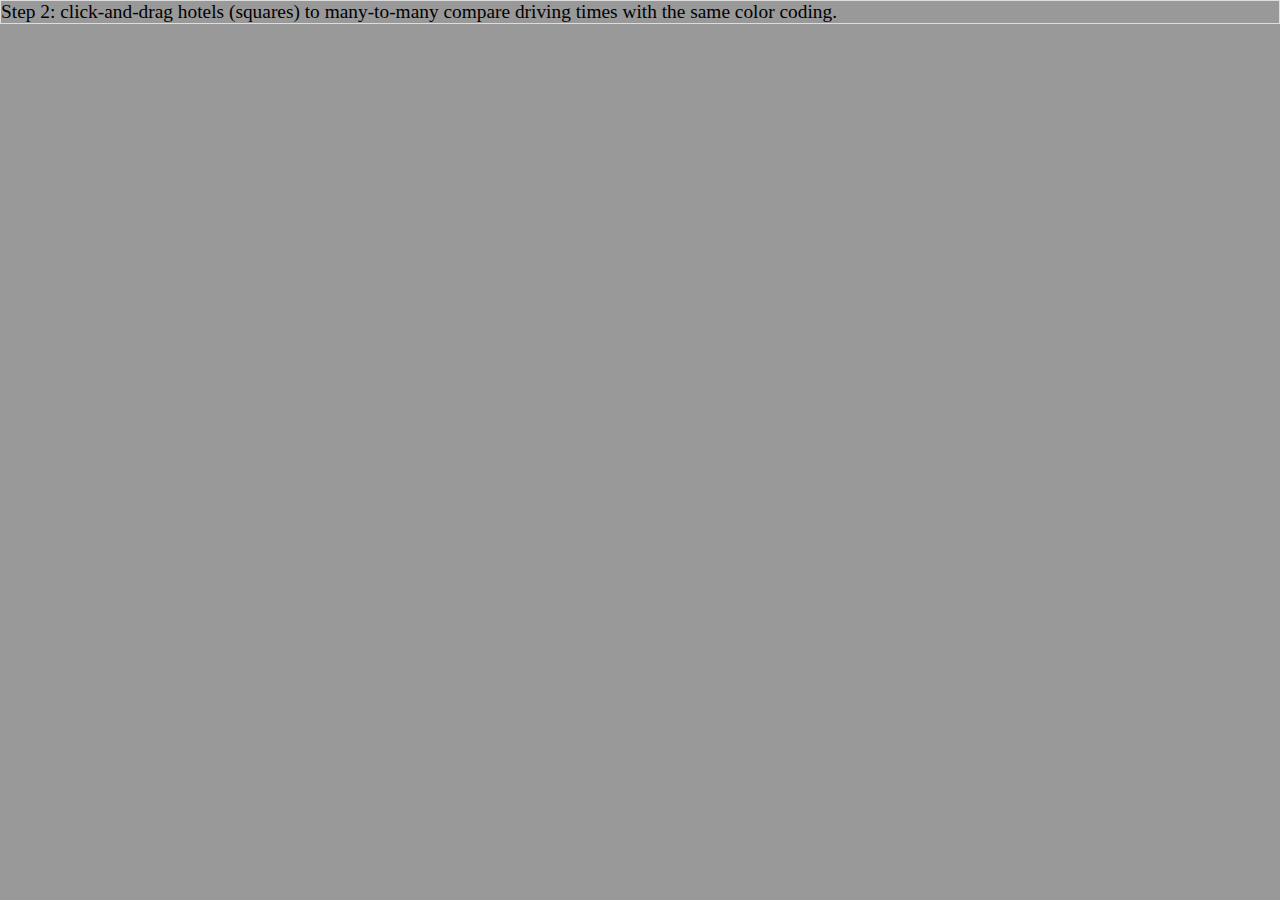
==== poi/index.html @ 40cfa410 "Create index.html" ====
<!doctype html>
<html>

<head>
    <meta charset="utf-8">
    <title>Interactive Exploration POI</title>
    <link type="text/css" rel="stylesheet" href="css/layout-default-latest.css" />
    <link rel="stylesheet" href="https://js.arcgis.com/3.13/esri/css/esri.css">
    <link rel="stylesheet" href="css/jquery-ui_smoothness.css">
    <style type="text/css">
        html,
        body {
            background: #666;
            width: 100%;
            height: 100%;
            padding: 0;
            margin: 0;
            overflow: auto;
            /* when page gets too small */
            font-size: 1.1em;
        }

        #mapviewDiv {
            width: 100%;
            height: 100%;
            padding: 0;
            margin: 0;
        }

        #container {
            background: #999;
            height: 100%;
            margin: 0 auto;
            width: 100%;
            min-width: 900px;
            _width: 700px;
            /* min-width for IE6 */
        }

        .pane {
            display: none;
            /* will appear when layout inits */
        }

        #mapInfo {
            bottom: 5px;
            left: 5px;
            position: absolute;
            z-index: 99;
            background: rgba(255, 255, 255, 0.7);
            color: black;
        }

        #mapInfo .legendDiv {
            position: relative;
            margin-right: 10px;
            box-sizing: border-box;
            font-size: 14px;
            line-height: 1.3em;
            background-color: #fff;
            display: flex;
            box-shadow: 0 1px 2px rgba(0, 0, 0, 0.3);
            opacity: 0.9;
        }

        #traveltimeColorSpan {
            display: none;
        }

        #traveltimeColorSpan span {
            display: inline-block;
            height: 20px;
            width: 20px;
            margin-left: 6px;
            vertical-align: text-bottom;
        }

        #traveltimeColorSpan .traveltime1 {
            background-color: rgba(71, 255, 4, 0.4);
            /*0.25*/
            border: 1px solid rgb(127, 240, 127);
        }

        #traveltimeColorSpan .traveltime2 {
            background-color: rgba(255, 255, 0, 0.4);
            border: 1px solid rgb(235, 217, 63);
        }

        #traveltimeColorSpan .traveltime3 {
            background-color: rgba(100, 149, 237, 0.8);
            border: 1px solid rgb(230, 83, 83);
        }

        .cell .t1 {
            /*stroke: #ff8a00;*/
            fill: rgb(71, 255, 4);
        }

        .cell .t2 {
            /*stroke: #ff8a00;*/
            /*fill: rgb(128,150,48);*/
            fill: rgb(207, 219, 95);
        }

        .cell .t3 {
            /*stroke: #ff8a00;*/
            fill: rgba(100, 149, 237,0.6);
        }

        #mapSearch {
            display: block;
            position: absolute;
            z-index: 2;
            top: 40px;
            left: 284px;
        }

        #interestedAttrGraphDiv .nodebg {
            display: none;
            fill: #bbbbbb;
            stroke: #7b7b7b;
        }

        #interestedAttrGraphDiv .node {
            cursor: pointer;
        }

        #interestedAttrGraphDiv .nodeoutline {
            stroke: #43b6d6;
            /*same as the one in .attraction*/
        }

        #attrDescDiv span {
            display: inline-block;
            height: 30px;
            margin-right: 8px;
            margin-bottom: 8px;
        }

        .layer_hotel_pt .hotel {
            stroke: #ffffff;
            fill: rgba(255, 152, 0,0.8);
        }

        .attraction {
            stroke: #ffffff;
            fill: rgba(83, 194, 245,0.8);
            /*
         stroke: #43b6d6;
         fill: #1266c5;
         */
        }

        .tooltip {
            background-color: rgba(232, 232, 232, 0.8);
            padding: 5px;
            position: absolute;
            z-index: 1001;
            color: #0a0a0a;
            box-shadow: 1px 1px 2px 0 #c3b22c;
        }

        .tooltip span {
            /*border: 1px solid #666;*/
        }

        #plotList {
            width: 100%;
            height: 100%;
        }

        #hotelplotList {
            width: 100%;
            height: 90%;
        }

        #hotelplotList .frame {
            fill: #4d4d4f;
            stroke: #aaa;
        }

        #hotelplotList .celllb {
            fill: #fff;
        }

        #brushOption {
            border: 1px solid #dddddd;
            margin-bottom: 6px;
        }

        #hotelplotList .hidden {
            fill: #848484 !important;
            stroke: #ccc;
        }

        .extent {
            fill-opacity: 0.2;
            fill: #fff;
            stroke: #ef5454;
        }

        .layer_attractions_pt {
            cursor: pointer;
        }
    </style>
    <script type="text/javascript" src="js/lib/jquery-latest.js"></script>
    <script type="text/javascript" src="js/lib/jquery-ui-latest.js"></script>
    <script type="text/javascript" src="js/lib/jquery.layout-latest.js"></script>
    <script src="https://js.arcgis.com/3.13/"></script>
    <script>
        var map,
            hotel_layer, attraction_layer
        var serviceAreaTask, params;
        var nodeColor;
        var nodeGraph1, scatterplots1;

        require([
            "esri/config",
            "esri/tasks/ServiceAreaTask", "esri/tasks/ServiceAreaParameters", "esri/tasks/FeatureSet",
            "esri/symbols/SimpleMarkerSymbol", "esri/symbols/SimpleLineSymbol", "esri/symbols/SimpleFillSymbol", "esri/symbols/TextSymbol", "esri/symbols/Font",
            "esri/geometry/Point", "esri/graphic", "esri/SpatialReference",
            "esri/Color", "dojo/_base/array",
            "esri/map", "esri/layers/FeatureLayer",
            "./js/d3layer_v3_quadtree.js", "js/d3.helper.js",
            "dojo/parser", "dojo/Deferred"
        ], function(
            esriConfig,
            ServiceAreaTask, ServiceAreaParameters, FeatureSet,
            SimpleMarkerSymbol, SimpleLineSymbol, SimpleFillSymbol, TextSymbol, Font,
            Point, Graphic, SpatialReference,
            Color, arrayUtils,
            Map, FeatureLayer,
            d3Layer, d3helper,
            parser, Deferred) {
            parser.parse();

            esriConfig.defaults.io.proxyUrl = "/proxy/";

            map = new Map("mapviewDiv", {
                center: [-77.0365, 38.8977],
                basemap: "dark-gray", // satellite, hybrid, topo, gray, dark-gray, oceans, osm, national-geographic
                zoom: 12
            });

            map.on("click", mapClickHandler);

            params = new ServiceAreaParameters();
            params.defaultBreaks = [1, 2, 3]; // minutes
            params.outSpatialReference = map.spatialReference;
            params.returnFacilities = false;

            serviceAreaTask = new ServiceAreaTask("https://sampleserver3.arcgisonline.com/ArcGIS/rest/services/Network/USA/NAServer/Service Area");

            d3.selection.prototype.moveToFront = function() {
                return this.each(function() {
                    this.parentNode.appendChild(this);
                });
            };
            d3.selection.prototype.moveToBack = function() {
                return this.each(function() {
                    var firstChild = this.parentNode.firstChild;
                    if (firstChild) {
                        this.parentNode.insertBefore(this, firstChild);
                    }
                });
            };


            function mapClickHandler(evt) {
                var checkPt = d3.select(evt.toElement).datum();
                if (!checkPt) return;

                clickpoint = evt;

                // is an attraction cluster
                if (checkPt.hasOwnProperty('points')) {
                    // if (checkPt.points.length > 5) {
                    //     alert('Please select a cluster with size less then 5!');
                    //     return;
                    // }

                    // for (var i = 0; i < checkPt.points.length; i++) {
                    // only take the first one in the cluster
                    var bindD = checkPt.points[0];
                    var inPoint = new Point(bindD.geometry.coordinates, new SpatialReference({
                        wkid: 4326
                    }));

                    if (!nodeid.hasOwnProperty(bindD.properties.myAttrId)) { // global variable
                        nodeid[bindD.properties.myAttrId] = createServiceArea(inPoint, 'attraction', bindD.properties.myAttrId);
                        d3.select("#nodeline_" + bindD.properties.myAttrId).style("display", 'block');


                    } else {


                        d3.select("#nodeline_" + bindD.properties.myAttrId).style("display", 'none');
                        // damnit, ags does not allow d3 to remove
                        // if map extent changes, the polygon areas will still show up even removed with d3.remove()
                        // d3.selectAll('.polygon_attraction_' + bindD.properties.myAttrId).remove();
                        for (var i = 0; i < nodeid[bindD.properties.myAttrId].length; i++) {
                            var polyg = nodeid[bindD.properties.myAttrId][i];

                            map.graphics.remove(polyg);

                        }
                        var textg = mapTextSymbols[bindD.properties.myAttrId];
                        map.graphics.remove(textg[0]);
                        map.graphics.remove(textg[1]);

                        delete nodeid[bindD.properties.myAttrId];
                        delete mapTextSymbols[bindD.properties.myAttrId];

                        if (pointsInServiceAreas['hotel'].hasOwnProperty('f' + bindD.properties.myAttrId)) {
                            delete pointsInServiceAreas['hotel']['f' + bindD.properties.myAttrId];

                            d3.select('#cell_f' + bindD.properties.myAttrId).remove();
                            var cellsvgwidth = +d3.select('#hotelplotList').select("svg").attr("width"),
                                onesize = cellsvgwidth / (d3.keys(pointsInServiceAreas["hotel"]).length + 1);


                            if (onesize == cellsvgwidth) {
                                //stop transition
                                d3.selectAll('circle.hotel')
                                    .transition().attr('r', 5).style("fill", 'orange')
                                    .style("stroke-width", 1)
                            }
                            d3.select('#hotelplotList').select("svg")
                                .attr("width", cellsvgwidth - onesize)

                            // then translate g
                            d3.select('#hotelplotList').selectAll('.cell')
                                .attr("transform", function(d, i) {
                                    return "translate(" + i * onesize + ",0)";
                                })
                        }

                    }
                    // }

                } else if (bindD.properties.hasOwnProperty('myHotelId')) {
                    // TODO if clicked point is a hotel
                    //createServiceArea(inPoint, 'hotel', bindD.properties.myHotelId);
                }


            }

            function createServiceArea(inPt, attractionORhotel, clickedId) {
                var retureServiceAreas = [];

                //map.graphics.clear(); //clear existing graphics
                //define the symbology used to display the results and input point

                var sym = new SimpleMarkerSymbol(
                    SimpleMarkerSymbol.STYLE_SQUARE, 20,
                    new SimpleLineSymbol(SimpleLineSymbol.STYLE_SOLID,
                        new Color([0, 0, 0]), 1),
                    new Color([0, 255, 0, 0.25])
                );

                var font = new Font("20px", Font.STYLE_NORMAL, Font.VARIANT_NORMAL, Font.WEIGHT_BOLDER);
                var textSymbol = new TextSymbol(
                    '#' + clickedId, font, new Color([255, 255, 255])
                );
                textSymbol.setOffset(0, 6);

                //var prjPt = webMercatorUtils.project(inPt, map);
                var location1 = new Graphic(inPt, sym),
                    location2 = new Graphic(inPt, textSymbol);
                map.graphics.add(location1);
                map.graphics.add(location2);
                mapTextSymbols[clickedId] = [location1, location2];

                var features = [];
                features.push(location1);
                var facilities = new FeatureSet();
                facilities.features = features;
                params.facilities = facilities;

                function showServiceAreaLegend() {
                    d3.select('#traveltimeColorSpan').style('display', 'inline')
                    //var cur = d3.select('#legendDiv').html();
                    //var travelTimePySpans = '<div id="traveltimeColorSpan"><span style="display:none; background-color: rgb(71, 255, 4);"></span><span style="background-color: rgb(128, 150, 48);"></span><span style="background-color: rgb(140, 177, 241);"></span></div>';
                }


                // pointsInServiceAreas:
                // {'hotel': {'fromAttrID':{'to1': [], 'to2': [], 'to3': [] }},
                //  'attraction': {'fromHotelID': {'to1': [], 'to2': [], 'to3': [] }}
                // }
                function getFallingHotels(polygon, fromAttractionORhotel, fromID, toBreak) {
                    if (fromAttractionORhotel == 'attraction') {
                        //console.log(hotel_layer.geoFeatures)
                        hotel_layer.geoFeatures.features.forEach(function(d) {
                            var pt = new Point(d.geometry.coordinates[0], d.geometry.coordinates[1], {
                                "spatialReference": {
                                    "wkid": 4326
                                }
                            });
                            if (polygon.contains(pt)) {

                                if (pointsInServiceAreas['hotel'].hasOwnProperty('f' + fromID)) {
                                    if (pointsInServiceAreas['hotel']['f' + fromID].hasOwnProperty('t' + toBreak)) {
                                        pointsInServiceAreas['hotel']['f' + fromID]['t' + toBreak].push(d.properties.myHotelId);
                                    } else {
                                        pointsInServiceAreas['hotel']['f' + fromID]['t' + toBreak] = [d.properties.myHotelId];
                                    }

                                } else {
                                    pointsInServiceAreas['hotel']['f' + fromID] = {};
                                    pointsInServiceAreas['hotel']['f' + fromID]['t' + toBreak] = [d.properties.myHotelId]
                                }

                            }
                        })
                    } else if (fromAttractionORhotel == 'hotel') {
                        // TODO in the future work
                    }

                }


                //solve
                serviceAreaTask.solve(params, function(solveResult) {
                    showServiceAreaLegend();

                    arrayUtils.forEach(solveResult.serviceAreaPolygons, function(serviceArea) {
                        var polygonSymbol = new SimpleFillSymbol(
                            "solid",
                            new SimpleLineSymbol("solid", new Color(colorStroke4timeRGB[serviceArea.attributes.ToBreak]), 1),
                            new Color(colorbar4timeRGB[serviceArea.attributes.ToBreak])
                        );

                        serviceArea.setSymbol(polygonSymbol);
                        map.graphics.add(serviceArea);
                        retureServiceAreas.push(serviceArea);


                        //serviceArea.geometry.contains()
                        getFallingHotels(serviceArea.geometry, attractionORhotel, clickedId, serviceArea.attributes.ToBreak);
                        serviceArea.setAttributes({
                            'class': attractionORhotel,
                            'fromID': clickedId,
                            'toBreak': serviceArea.attributes.ToBreak
                        })



                    });

                    // assign id to polygon paths
                    // because AGS does not do
                    // d3.select('#' + map.graphics.id + '_layer')
                    //     .selectAll('path')
                    //     .attr('id', function() {
                    //         var eGraphicD = d3.select(this).property('e_graphic');
                    //         var classVal = eGraphicD.attributes.class,
                    //             fromID = eGraphicD.attributes.fromID,
                    //             toBreak = eGraphicD.attributes.toBreak;
                    //         return 'polygon_' + classVal + '_' + fromID + '_to' + toBreak;

                    //     })
                    //     .attr('class', function() {
                    //         var eGraphicD = d3.select(this).property('e_graphic');
                    //         var classVal = eGraphicD.attributes.class,
                    //             fromID = eGraphicD.attributes.fromID;
                    //         return 'polygon_' + classVal + '_' + fromID;
                    //     })

                    if (pointsInServiceAreas['hotel'].hasOwnProperty('f' + clickedId)) {
                        scatterplots1 = hotelScatterPlots('#hotelplotList', clickedId);
                    }

                }, function(err) {
                    console.log(err.message);
                });

                return retureServiceAreas;
            }

            function hotelLyrCallback(hotelFeatures) {
                //console.log('hotel geofeatures: ', hotelFeatures);
                d3.select(this.getSVGLayerSelector()).selectAll('.hotel').call(d3.helper.hoteltip())
            }

            function attractionLyrCallback(attrFeatures) {
                //console.log('attr geofeatures: ',attrFeatures)
                var pointSpans = '<span style="display: inline-block;width:10px; height:10px;background-color:#FF9800; border: 1px solid #ffffff;"> </span>Hotel <span style="display: inline-block; border-radius: 6px; width:12px; height:12px;background-color:#53c2f5; border: solid 1px #ffffff"></span>Attraction';
                var travelTimePySpans = '<div id="traveltimeColorSpan"><span class="traveltime1"></span>1minutes <span class="traveltime2"></span>2minutes <span class="traveltime3"></span>3minutes</div>';
                d3.select('#legendDiv').html(pointSpans + travelTimePySpans)
                d3.selectAll('.attraction').call(d3.helper.attractiontip());
                return;

                var randomAttractionCount = 10;
                var allAttrIDs = attrFeatures.features.map(function(d) {
                    return d.properties.myAttrId
                });
                // random a bunch of interested attractions
                var interestedAttrIDs = d3.range(randomAttractionCount).map(function() {
                    return allAttrIDs[Math.floor(allAttrIDs.length * Math.random())]
                });
                var interestedAttractions = [];
                for (var i = 0; i < interestedAttrIDs.length; i++) {
                    interestedAttractions.push(attrFeatures.features.filter(function(d) {
                        return d.properties.myAttrId == interestedAttrIDs[i]
                    })[0]);
                }

                function nodeClick(d) {
                    //map.graphics.clear();

                    if (!nodeid.hasOwnProperty(d.properties.myAttrId)) { // global variable
                        nodeid[d.properties.myAttrId] = createAttractionPolygon(d.properties.myAttrId);
                        d3.select("#nodeline_" + d.properties.myAttrId).style("display", 'block');

                    } else {
                        d3.select("#nodeline_" + d.properties.myAttrId).style("display", 'none');
                        // damnit, ags does not allow d3 to remove
                        // if map extent changes, the polygon areas will still show up even removed with d3.remove()
                        // d3.selectAll('.polygon_attraction_' + bindD.properties.myAttrId).remove();
                        for (var i = 0; i < nodeid[d.properties.myAttrId].length; i++) {
                            var polyg = nodeid[d.properties.myAttrId][i];
                            map.graphics.remove(polyg)
                        }

                        delete nodeid[d.properties.myAttrId];


                        if (pointsInServiceAreas['hotel'].hasOwnProperty('f' + d.properties.myAttrId)) {
                            delete pointsInServiceAreas['hotel']['f' + d.properties.myAttrId];

                            d3.select('#cell_f' + d.properties.myAttrId).remove();
                            var cellsvgwidth = +d3.select('#hotelplotList').select("svg").attr("width"),
                                onesize = cellsvgwidth / (d3.keys(pointsInServiceAreas["hotel"]).length + 1);

                            if (onesize == cellsvgwidth) {
                                //stop transition
                                d3.selectAll('circle.hotel')
                                    .transition().attr('r', 5).style("fill", 'orange')
                                    .style("stroke-width", 1)
                            }

                            d3.select('#hotelplotList').select("svg")
                                .attr("width", cellsvgwidth - onesize)

                            // then translate g
                            d3.select('#hotelplotList').selectAll('.cell')
                                .attr("transform", function(d, i) {
                                    return "translate(" + i * onesize + ",0)";
                                })
                        }

                    }

                }
                // interestedAttractions, interestedAttrGraphDiv, attrDescDiv
                nodeGraph1 = nodegraph(interestedAttractions, '#interestedAttrGraphDiv', '#attrDescDiv')

                nodeGraph1.nodeGroup.on('click', nodeClick)

                //map.setExtent(new esri.geometry.Extent({xmin:nodeGraph1.xGeoScale.domain()[0],ymin:nodeGraph1.yGeoScale.domain()[0],xmax:nodeGraph1.xGeoScale.domain()[1],ymax:nodeGraph1.yGeoScale.domain()[1],spatialReference:{wkid:4326}}))


                // move out of this function
                //color the attraction on the map with same style as in node graph
                interestedAttrIDs.forEach(function(aid) {
                    var colorIngraph = d3.select('#node_' + aid).select('.nodeoutline').style('fill');
                    var curAttr = d3.select('#attraction_' + aid).attr('width', 40).attr('height', 30).style('fill', colorIngraph);
                    curAttr.select(function() {
                        return this.parentNode
                    }).moveToFront();
                    curAttr.select(function() {
                            return this.parentNode
                        })
                        .append('text')
                        .text(aid)
                        .attr("dy", "1.2em")
                        .attr("dx", "0.4em")
                        .attr('text-anchor', 'start')
                        .attr("font-size", 16)
                        .attr("fill", "#fff");

                })

                var xbbox = nodeGraph1.xGeoScale.domain(),
                    ybbox = nodeGraph1.yGeoScale.domain();

                //var deferred = map.centerAt([(xbbox[0] + xbbox[1])/2, (ybbox[0] + ybbox[1])/2]);
                var deferred = map.setExtent(new esri.geometry.Extent({
                    xmin: xbbox[0],
                    ymin: ybbox[0],
                    xmax: xbbox[1],
                    ymax: ybbox[1],
                    spatialReference: {
                        wkid: 4326
                    }
                }), true)
                deferred.then(function(v) {
                    var pointSpans = '<span style="display: inline-block; border-radius: 6px;width:10px; height:10px;background-color:orange"> </span>Hotel <span style="display: inline-block;width:10px; height:10px;background-color:#07c9ff; border: solid 1px #000d10"></span>Attraction';
                    var travelTimePySpans = '<div id="traveltimeColorSpan"><span class="traveltime1"></span>1minutes <span class="traveltime2"></span>2minutes <span class="traveltime3"></span>3minutes</div>';
                    d3.select('#legendDiv').html(pointSpans + travelTimePySpans)
                })

                function createAttractionPolygon(attrID) {

                    var coord = d3.select('#attraction_' + attrID).datum().geometry.coordinates;
                    map.centerAt(coord);
                    var pt = new Point(coord[0], coord[1]);
                    //var toscrPt = map.toScreen(inPoint);
                    var inPt = webMercatorUtils.project(pt, map);
                    return createServiceArea(inPt, 'attraction', attrID);
                }

            }


            hotel_layer = new d3Layer('data/DC_hotels_new.json', {
                id: 'layer_hotel_pt',
                // attr: [{name: 'r', value: function }, {name: 'class', value: 'classname'}]
                // style: [{name: 'stroke', value: }, {name: 'fill', value: }]
                // svgType: circle, rect,

                attr: [{
                    name: 'width',
                    value: 8
                }, {
                    name: 'height',
                    value: 8
                }, {
                    name: 'id',
                    value: function(d) {
                        return 'hotel_' + d.properties.myHotelId;
                    }
                }, {
                    name: 'class',
                    value: 'hotel'
                }],
                /*
                style:[
                  {
                    name: 'stroke',
                    value: function(d){ return 'orange'; }
                  },
                  {
                    name: 'fill',
                    value: function(d){ return 'orange'; }//#43B7D6
                  }
                ],
                */
                svgType: 'rect',
                map: map,
                callback: hotelLyrCallback
            });


            attraction_layer = new d3Layer('data/DC_attractions_new.json', {
                id: 'layer_attractions_pt',
                // attr: [{name: 'r', value: function }, {name: 'class', value: 'classname'}]
                // style: [{name: 'stroke', value: }, {name: 'fill', value: }]
                // svgType: circle, rect,

                attr: [{
                    name: 'class',
                    value: 'attraction'
                }],
                /*
                style:[
                  {
                    name: 'stroke',
                    value: function(d){ return '#43B7D6'; }
                  },
                  {
                    name: 'fill',
                    value: 'black'
                  }
                ],
                */
                svgType: 'circle',
                map: map,
                isClustering: true,
                callback: attractionLyrCallback
            });


            map.addLayers([hotel_layer, attraction_layer]);
            // what I really want to move is the _graphics_layer
            //map.reorderLayer(hotel_layer,1);
            //map.reorderLayer(attraction_layer,1);
            map.on("load", function() {
                d3.select('#' + map.graphics.id + '_layer').moveToBack()
            })
            map.on("zoom-end", function() {

            });

            hotel_layer.on("load", function(evt) {
                d3.select(this.getSVGLayerSelector()).selectAll('.hotel')
                    .on('mouseover', function(dot) {


                    })
                    .on('mouseout', function(dot) {

                    });
            });

        });
    </script>
    <script type="text/javascript">
        $(document).ready(function() {
            $('#container').layout({

                south__size: "30%",
                center__childOptions: {
                    west__size: "40%",
                    center__enableCursorHotkey: false,
                    center__closable: false,
                    center__resizable: false,
                    center__slidable: false,
                    center__spacing_open: 1,
                    center__spacing_closed: 1,
                    west__onresize: function() {
                        nodeGraph1.reDraw();
                        if (scatterplots1) scatterplots1.reDraw();
                    }
                }
                // , north__enableCursorHotkey: false
                //     , north__closable: false
                //     , north__resizable: false
                //     , north__slidable: false
                //     , north__spacing_open: 1
                //     , north__spacing_closed: 1

            });


            $("button")
                .button()
                .click(function(event) {
                    //event.preventDefault();
                    map.graphics.clear();
                    d3.selectAll(".nodebg").style("display", null);
                    d3.select('#traveltimeColorSpan').style('display', 'none')
                    nodeid = {};
                    mapTextSymbols = {};
                    //d3.select("#nodeline_"+d.properties.myAttrId).style("display", null);
                });



        });
    </script>
</head>

<body>
    <div id="container">
        <div class="pane ui-layout-center">
            <div class="pane ui-layout-center" id="mapviewDiv">
                <div> Step 1: click a few attractions (blue circles) you'd like to visit</div>
                <div id="mapInfo">
                    <!-- <div id="mapSearch"></div> -->
                    <div id="legendDiv"></div>
                </div>
            </div>
            <!--    <div class="pane ui-layout-west">
               <div id='attrGraphDiv' style="width:100%; height:100%; margin-top: -10px;">
                     
                     <div id='attrDescDiv' style="width:100%; height:20%"></div>
                     <div id='interestedAttrGraphDiv' style="width:100%; height:78%" ></div>
                </div>
               </div> -->
        </div>
        <div class="ui-layout-south">
            <div id='plotList'>
                <div id="brushOption">Step 2: click-and-drag hotels (squares) to many-to-many compare driving times with the same color coding.</div>
                <div id='hotelplotList'>
                    <!-- have it only if singleSVG is on -->
                    <svg></svg>
                </div>
            </div>
        </div>
    </div>
    <script src="js/main.js"></script>
    <script src="js/scatterplots.js"></script>
    <script type="text/javascript">
         var sc_project=10227952; 
         var sc_invisible=1; 
         var sc_security="19025bec"; 
         var sc_https=1; 
         var scJsHost = (("https:" == document.location.protocol) ?
         "https://secure." : "http://www.");
         document.write("<sc"+"ript type='text/javascript' async src='" + scJsHost+ 
         "statcounter.com/counter/counter_xhtml.js'></"+"script>"); 
      </script> 
      <noscript>
         <div class='statcounter'><a class='statcounter' href='http://statcounter.com/free-web-stats/' title='web stats'><img alt='web stats' class='statcounter' src='http://c.statcounter.com/10227952/0/19025bec/1/'/></a></div>
      </noscript>
</body>

</html>
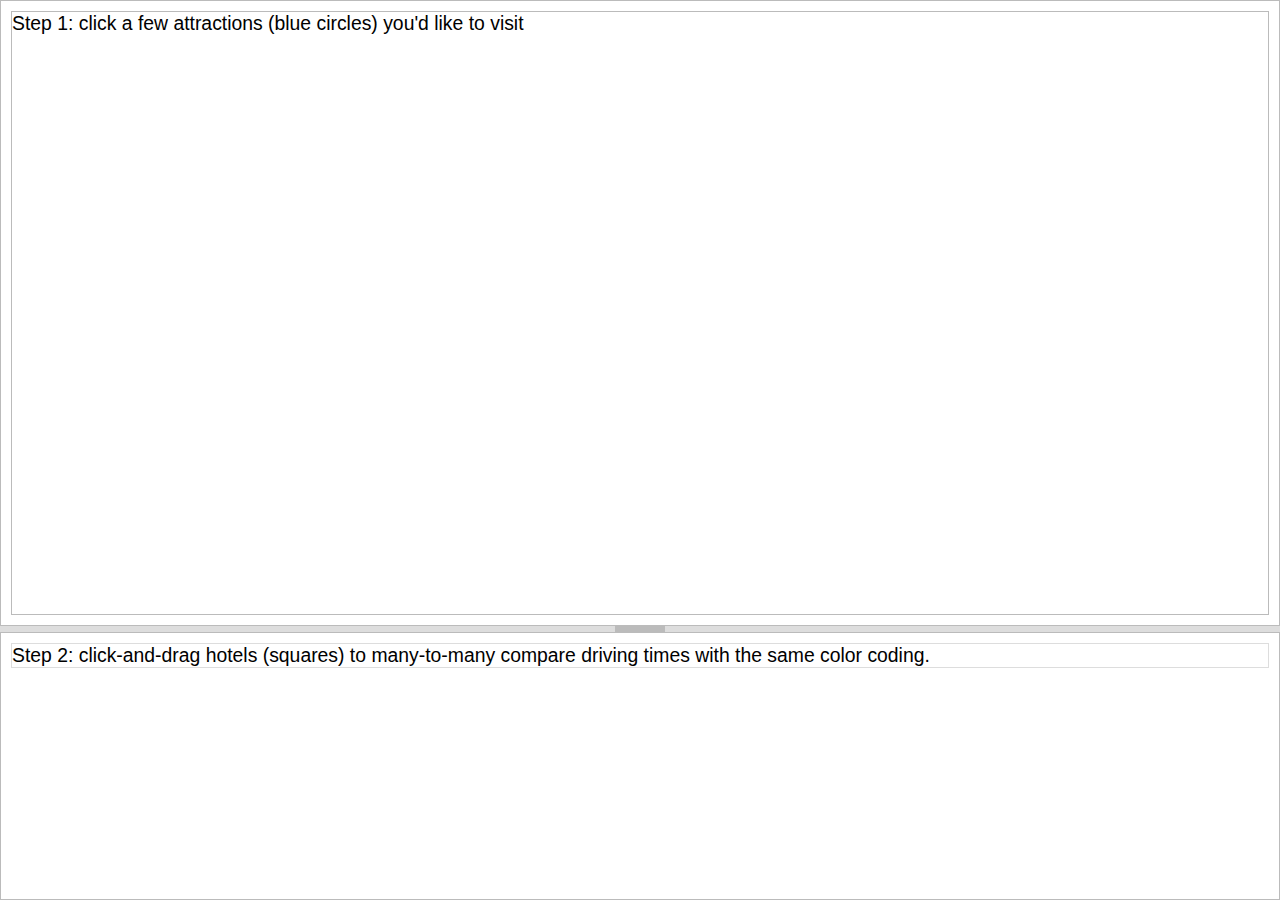
==== commit dc40541c: "Update index.html" ====
--- a/poi/index.html
+++ b/poi/index.html
@@ -3,7 +3,7 @@
 
 <head>
     <meta charset="utf-8">
-    <title>Interactive Exploration POI</title>
+    <title>Interactive Exploration 4 POI</title>
     <link type="text/css" rel="stylesheet" href="css/layout-default-latest.css" />
     <link rel="stylesheet" href="https://js.arcgis.com/3.13/esri/css/esri.css">
     <link rel="stylesheet" href="css/jquery-ui_smoothness.css">
--- a/poi/css/layout-default-latest.css
+++ b/poi/css/layout-default-latest.css
@@ -0,0 +1,224 @@
+/*
+ * Default Layout Theme
+ *
+ * Created for jquery.layout 
+ *
+ * Copyright (c) 2010 
+ *   Fabrizio Balliano (http://www.fabrizioballiano.net)
+ *   Kevin Dalman (http://allpro.net)
+ *
+ * Dual licensed under the GPL (http://www.gnu.org/licenses/gpl.html)
+ * and MIT (http://www.opensource.org/licenses/mit-license.php) licenses.
+ *
+ * Last Updated: 2010-02-10
+ * NOTE: For best code readability, view this with a fixed-space font and tabs equal to 4-chars
+ */
+
+/*
+ *	DEFAULT FONT
+ *	Just to make demo-pages look better - not actually relevant to Layout!
+ */
+body {
+	font-family: Geneva, Arial, Helvetica, sans-serif;
+	font-size:   100%;
+	*font-size:  80%;
+}
+
+/*
+ *	PANES & CONTENT-DIVs
+ */
+.ui-layout-pane { /* all 'panes' */
+	background:	#FFF; 
+	border:		1px solid #BBB;
+	padding:	10px; 
+	overflow:	auto;
+	/* DO NOT add scrolling (or padding) to 'panes' that have a content-div,
+	   otherwise you may get double-scrollbars - on the pane AND on the content-div
+	   - use ui-layout-wrapper class if pane has a content-div
+	   - use ui-layout-container if pane has an inner-layout
+	*/
+	}
+	/* (scrolling) content-div inside pane allows for fixed header(s) and/or footer(s) */
+	.ui-layout-content {
+		padding:	10px;
+		position:	relative; /* contain floated or positioned elements */
+		overflow:	auto; /* add scrolling to content-div */
+	}
+
+/*
+ *	UTILITY CLASSES
+ *	Must come AFTER pane-class above so will override
+ *	These classes are NOT auto-generated and are NOT used by Layout
+ */
+.layout-child-container,
+.layout-content-container {
+	padding:	0;
+	overflow:	hidden;
+}
+.layout-child-container {
+	border:		0; /* remove border because inner-layout-panes probably have borders */
+}
+.layout-scroll {
+	overflow:	auto;
+}
+.layout-hide {
+	display:	none;
+}
+
+/*
+ *	RESIZER-BARS
+ */
+.ui-layout-resizer	{ /* all 'resizer-bars' */
+	background:		#DDD;
+	border:			1px solid #BBB;
+	border-width:	0;
+	}
+	.ui-layout-resizer-drag {		/* REAL resizer while resize in progress */
+	}
+	.ui-layout-resizer-hover	{	/* affects both open and closed states */
+	}
+	/* NOTE: It looks best when 'hover' and 'dragging' are set to the same color,
+		otherwise color shifts while dragging when bar can't keep up with mouse */
+	.ui-layout-resizer-open-hover ,	/* hover-color to 'resize' */
+	.ui-layout-resizer-dragging {	/* resizer beging 'dragging' */
+		background: #C4E1A4;
+	}
+	.ui-layout-resizer-dragging {	/* CLONED resizer being dragged */
+		border: 	 1px solid #BBB;
+	}
+	.ui-layout-resizer-north-dragging,
+	.ui-layout-resizer-south-dragging {
+		border-width:	1px 0;
+	}
+	.ui-layout-resizer-west-dragging,
+	.ui-layout-resizer-east-dragging {
+		border-width:	0 1px;
+	}
+	/* NOTE: Add a 'dragging-limit' color to provide visual feedback when resizer hits min/max size limits */
+	.ui-layout-resizer-dragging-limit {	/* CLONED resizer at min or max size-limit */
+		background: #E1A4A4; /* red */
+	}
+
+	.ui-layout-resizer-closed-hover	{ /* hover-color to 'slide open' */
+		background: #EBD5AA;
+	}
+	.ui-layout-resizer-sliding {	/* resizer when pane is 'slid open' */
+		opacity: .10; /* show only a slight shadow */
+		filter:  alpha(opacity=10);
+		}
+		.ui-layout-resizer-sliding-hover {	/* sliding resizer - hover */
+			opacity: 1.00; /* on-hover, show the resizer-bar normally */
+			filter:  alpha(opacity=100);
+		}
+		/* sliding resizer - add 'outside-border' to resizer on-hover 
+		 * this sample illustrates how to target specific panes and states */
+		.ui-layout-resizer-north-sliding-hover	{ border-bottom-width:	1px; }
+		.ui-layout-resizer-south-sliding-hover	{ border-top-width:		1px; }
+		.ui-layout-resizer-west-sliding-hover	{ border-right-width:	1px; }
+		.ui-layout-resizer-east-sliding-hover	{ border-left-width:	1px; }
+
+/*
+ *	TOGGLER-BUTTONS
+ */
+.ui-layout-toggler {
+	border: 1px solid #BBB; /* match pane-border */
+	background-color: #BBB;
+	}
+	.ui-layout-resizer-hover .ui-layout-toggler {
+		opacity: .60;
+		filter:  alpha(opacity=60);
+	}
+	.ui-layout-toggler-hover , /* need when NOT resizable */
+	.ui-layout-resizer-hover .ui-layout-toggler-hover { /* need specificity when IS resizable */
+		background-color: #FC6;
+		opacity: 1.00;
+		filter:  alpha(opacity=100);
+	}
+	.ui-layout-toggler-north ,
+	.ui-layout-toggler-south {
+		border-width: 0 1px; /* left/right borders */
+	}
+	.ui-layout-toggler-west ,
+	.ui-layout-toggler-east {
+		border-width: 1px 0; /* top/bottom borders */
+	}
+	/* hide the toggler-button when the pane is 'slid open' */
+	.ui-layout-resizer-sliding  .ui-layout-toggler {
+		display: none;
+	}
+	/*
+	 *	style the text we put INSIDE the togglers
+	 */
+	.ui-layout-toggler .content {
+		color:			#666;
+		font-size:		12px;
+		font-weight:	bold;
+		width:			100%;
+		padding-bottom:	0.35ex; /* to 'vertically center' text inside text-span */
+	}
+
+/*
+ *	PANE-MASKS
+ *	these styles are hard-coded on mask elems, but are also 
+ *	included here as !important to ensure will overrides any generic styles
+ */
+.ui-layout-mask {
+	border:		none !important;
+	padding:	0 !important;
+	margin:		0 !important;
+	overflow:	hidden !important;
+	position:	absolute !important;
+	opacity:	0 !important;
+	filter:		Alpha(Opacity="0") !important;
+}
+.ui-layout-mask-inside-pane { /* masks always inside pane EXCEPT when pane is an iframe */
+	top:		0 !important;
+	left:		0 !important;
+	width:		100% !important;
+	height:		100% !important;
+}
+div.ui-layout-mask {}		/* standard mask for iframes */
+iframe.ui-layout-mask {}	/* extra mask for objects/applets */
+
+/*
+ *	Default printing styles
+ */
+@media print {
+	/*
+	 *	Unless you want to print the layout as it appears onscreen,
+	 *	these html/body styles are needed to allow the content to 'flow'
+	 */
+	html {
+		height:		auto !important;
+		overflow:	visible !important;
+	}
+	body.ui-layout-container {
+		position:	static !important;
+		top:		auto !important;
+		bottom:		auto !important;
+		left:		auto !important;
+		right:		auto !important;
+		/* only IE6 has container width & height set by Layout */
+		_width:		auto !important;
+		_height:	auto !important;
+	}
+	.ui-layout-resizer, .ui-layout-toggler {
+		display:	none !important;
+	}
+	/*
+	 *	Default pane print styles disables positioning, borders and backgrounds.
+	 *	You can modify these styles however it suit your needs.
+	 */
+	.ui-layout-pane {
+		border:		none !important;
+		background:	 transparent !important;
+		position:	relative !important;
+		top:		auto !important;
+		bottom:		auto !important;
+		left:		auto !important;
+		right:		auto !important;
+		width:		auto !important;
+		height:		auto !important;
+		overflow:	visible !important;
+	}
+}